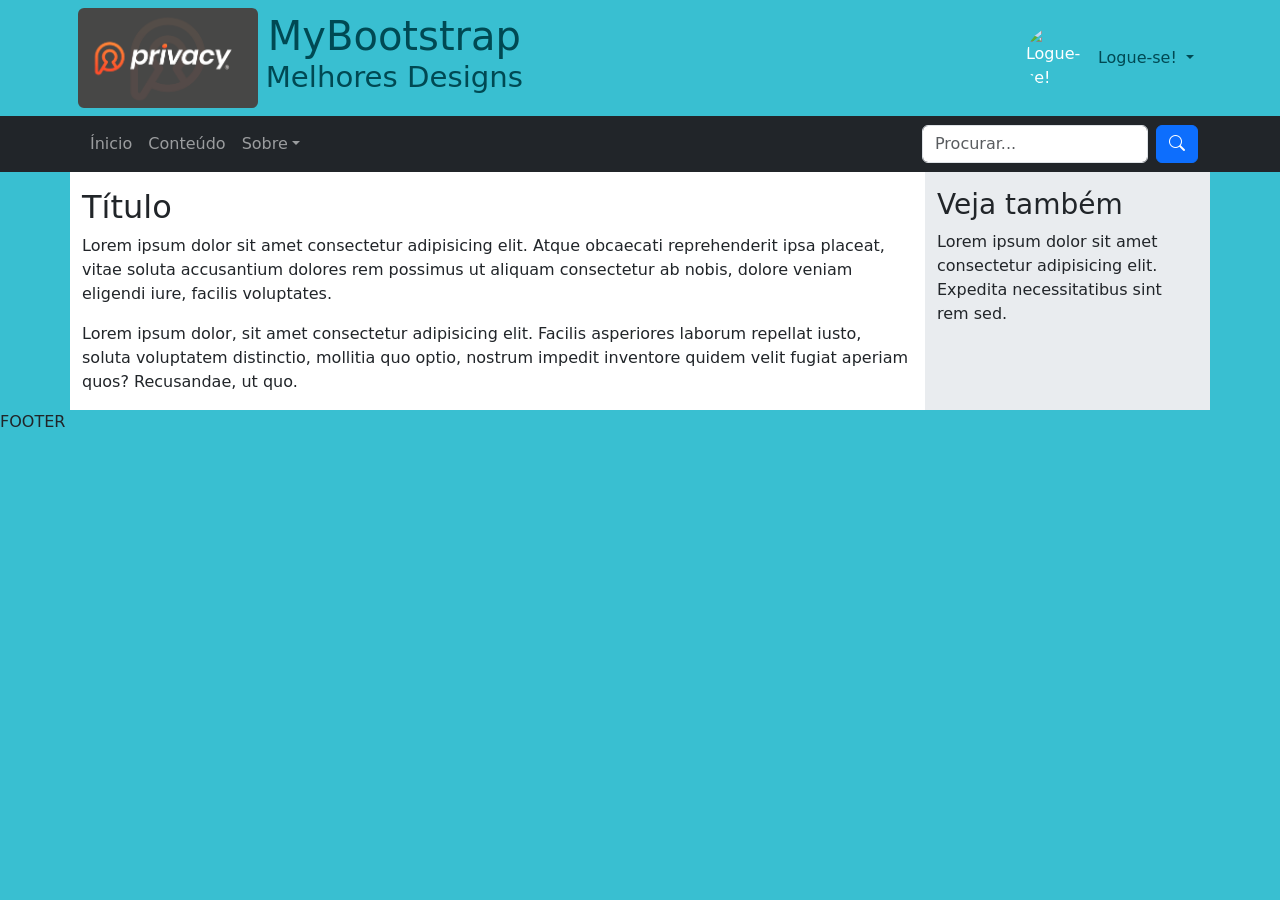
==== index.html @ a6203cee "oloko okok" ====
<!DOCTYPE html>
<html lang="pt-BR">

<head>
    <meta charset="UTF-8">
    <meta name="viewport" content="width=device-width, initial-scale=1.0">
    <!-- Importa o framework Bootstrap 5 CSS -->
    <link href="https://cdn.jsdelivr.net/npm/bootstrap@5.3.8/dist/css/bootstrap.min.css" rel="stylesheet"
        integrity="sha384-sRIl4kxILFvY47J16cr9ZwB07vP4J8+LH7qKQnuqkuIAvNWLzeN8tE5YBujZqJLB" crossorigin="anonymous">
    <link rel="stylesheet" href="https://cdn.jsdelivr.net/npm/bootstrap-icons@1.13.1/font/bootstrap-icons.min.css">
    <style>
        /* Cores personalizadas */
        :root {
            --text-black-blueoil: #004953;
            --bg-black-blueoil: #39bfd1;
        }

        body {
            background-color: bisque;
            background-attachment: fixed;
            background-image: url("img/bg01.jpg");
            background-position: center;
            background-repeat: no-repeat;
            background-size: cover;
        }

        #wrap header .logotipo {
            height: 100px;
            width: auto;
        }

        #wrap header small {
            font-size: 73%;
        }

        .logged img,
        .unlogged img {
            height: 2rem;
            width: 2rem;
        }

        @media screen and (min-width: 576px) {

            .logged img,
            .unlogged img {
                height: 4rem;
                width: 4rem;
            }
        }

        .logged .dropdown-toggle,
        .unlogged .dropdown-toggle {
            color: var(--text-black-blueoil);
            text-decoration: none;
        }

        .text-black-blueoil {
            color: var(--text-black-blueoil);
        }

        .bg-black-blueoil {
            background-color: var(--bg-black-blueoil);
        }

        .navbar-brand img {
            height: 2.5rem;
            width: auto;
        }

        .navbar-brand {
            opacity: 0;
            /* visibility: hidden; */
            display: none;
            transition: opacity .3s ease;
        }

        .navbar-brand.show {
            opacity: 1;
            /* visibility: visible; */
            display: block;
        }

        #wrap header .dropdown-menu {
            z-index: 10000;
        }
    </style>
    <title>MyBootstrap</title>
</head>

<body data-bs-theme="light" class="vh-100" style="background-color: #39bfd1;">

    <div id="wrap">
        <header class="bg-black-blueoil">
            <!-- Jumbotron -->
            <div class="container p-2 text-white d-flex flex-column flex-sm-row">

                <div class="d-flex align-items-center gap-2">
                    <a href="index.html">
                        <img class="rounded d-block logotipo" src="img/image.png" alt="Logotipo do MyBootstrap">
                    </a>
                    <h1 class="text-black-blueoil text-center">
                        MyBootstrap
                        <small class="d-block">Melhores Designs</small>
                    </h1>
                </div>

                <!-- Se não tem logado -->
                <div class="unlogged dropdown d-flex align-items-center gap-2 justify-content-center p-2 ms-sm-auto">
                    <img class="rounded-circle" src="img/user.png" alt="Logue-se!">
                    <a href="javascript: void(0)" class="dropdown-toggle" data-bs-toggle="dropdown">
                        Logue-se!
                    </a>
                    <ul class="dropdown-menu">
                        <li><a class="dropdown-item" href="javascript: void(0)" data-bs-toggle="modal"
                                data-bs-target="#myModal">Fazer login</a></li>
                        <li><a class="dropdown-item" href="javascript: void(0)">Cadastre-se</a></li>
                    </ul>
                </div>

                <!-- Se o usuário está logado -->
                <div class="logged dropdown d-none align-items-center gap-2 justify-content-center p-2 ms-sm-auto">
                    <img class="rounded-circle" src="https://randomuser.me/api/portraits/men/3.jpg" alt="Joca da Silva">
                    <a href="javascript: void(0)" class="dropdown-toggle" data-bs-toggle="dropdown">
                        Joca da Silva
                    </a>
                    <ul class="dropdown-menu">
                        <li><a class="dropdown-item" href="javascript: void(0)">Ver perfil</a></li>
                        <li><a class="dropdown-item" href="javascript: void(0)">Sair / Logout</a></li>
                    </ul>
                </div>

            </div>
        </header>

        <nav class="navbar navbar-expand-sm navbar-dark bg-dark sticky-top">
            <div class="container">
                <a class="navbar-brand p-0" href="index.html" data-bs-toggle="tooltip"
                    title="MyBootstrap - Melhores Designs" data-bs-placement="bottom">
                    <img class="rounded" src="img/image.png" alt="Logotipo de MyBootstrap">
                </a>
                <button class="navbar-toggler ms-auto" type="button" data-bs-toggle="collapse"
                    data-bs-target="#mynavbar">
                    <span class="navbar-toggler-icon"></span>
                </button>
                <div class="collapse navbar-collapse" id="mynavbar">
                    <ul class="navbar-nav me-auto">
                        <li class="nav-item">
                            <a class="nav-link" href="index.html">Ínicio</a>
                        </li>
                        <li class="nav-item">
                            <a class="nav-link" href="#conteudo">Conteúdo</a>
                        </li>
                        <li class="nav-item dropdown">
                            <a class="nav-link dropdown-toggle" href="#" role="button"
                                data-bs-toggle="dropdown">Sobre</a>
                            <ul class="dropdown-menu">
                                <li><a class="dropdown-item" href="#sobre_o_site">Sobre o Site</a></li>
                                <li><a class="dropdown-item" href="#sobre_o_autor">Sobre o Autor</a></li>
                                <li>
                                    <hr class="dropdown-divider">
                                </li>
                                <li><a class="dropdown-item" href="#faca_contato">Faça Contato</a></li>
                                <li><a class="dropdown-item" href="#privacidade">Políticas de Privacidade</a></li>
                            </ul>
                        </li>
                    </ul>
                    <form class="d-flex mt-2 mt-sm-0 ms-0 ms-sm-2">
                        <input class="form-control me-2" type="text" placeholder="Procurar...">
                        <button class="btn btn-primary" type="button"><i class="bi bi-search"></i></button>
                    </form>
                </div>
            </div>
        </nav>

        <main>
            <div class="container">
                <div class="row">
                    <section class="col-md-8 col-lg-9 bg-body pt-3">
                        <h2>Título</h2>
                        <p>Lorem ipsum dolor sit amet consectetur adipisicing elit. Atque obcaecati reprehenderit ipsa
                            placeat, vitae soluta accusantium dolores rem possimus ut aliquam consectetur ab nobis,
                            dolore
                            veniam eligendi iure, facilis voluptates.</p>
                        <p>Lorem ipsum dolor, sit amet consectetur adipisicing elit. Facilis asperiores laborum repellat
                            iusto, soluta voluptatem distinctio, mollitia quo optio, nostrum impedit inventore quidem
                            velit
                            fugiat aperiam quos? Recusandae, ut quo.</p>
                    </section>

                    <aside class="col-md-4 col-lg-3 bg-body-secondary pt-3">
                        <h3>Veja também</h3>
                        <p>Lorem ipsum dolor sit amet consectetur adipisicing elit. Expedita necessitatibus sint rem
                            sed.
                        </p>
                    </aside>
                </div>
            </div>
        </main>

        <footer>
            FOOTER
        </footer>

    </div>

    <!-- Modal de login -->
    <div class="modal fade" id="myModal">
        <div class="modal-dialog modal-dialog-centered">
            <div class="modal-content">

                <!-- Modal Header -->
                <div class="modal-header">
                    <h4 class="modal-title">Fazer login</h4>
                    <button type="button" class="btn-close" data-bs-dismiss="modal"></button>
                </div>

                <!-- Modal body -->
                <div class="modal-body">

                    <div class="alert alert-danger alert-dismissible fade show">
                        <button type="button" class="btn-close" data-bs-dismiss="alert"></button>
                        <strong>Oooops!</strong> Algo errado não está certo!
                    </div>

                    <form>
                        <div class="form-floating mb-3 mt-3">
                            <input type="text" class="form-control" id="email" placeholder="Enter email" name="email">
                            <label for="email">Email</label>
                        </div>

                        <div class="form-floating mt-3 mb-3">
                            <input type="password" class="form-control" id="pwd" placeholder="Enter password"
                                name="pswd">
                            <label for="pwd">Password</label>
                        </div>

                        <div class="d-flex justify-content-between align-items-center">
                            <button type="submit" class="btn btn-primary"><i class="bi bi-box-arrow-in-right"></i>
                                Entrar</button>
                            <span class="text-center"><a href="javascript:void(0)">Recuperar senha</a></span>
                        </div>
                    </form>
                </div>

                <!-- Modal footer -->
                <div class="modal-footer">
                    <button type="button" class="btn btn-danger" data-bs-dismiss="modal">Fechar</button>
                </div>

            </div>
        </div>
    </div>

    <!-- Importa o framework Bootstrap 5 JavaScript -->
    <script src="https://cdn.jsdelivr.net/npm/bootstrap@5.3.8/dist/js/bootstrap.bundle.min.js"
        integrity="sha384-FKyoEForCGlyvwx9Hj09JcYn3nv7wiPVlz7YYwJrWVcXK/BmnVDxM+D2scQbITxI"
        crossorigin="anonymous"></script>
    <script>
        // Habilita tooltips do Bootstrap
        var tooltipTriggerList = [].slice.call(document.querySelectorAll('[data-bs-toggle="tooltip"]'))
        var tooltipList = tooltipTriggerList.map(function (tooltipTriggerEl) {
            return new bootstrap.Tooltip(tooltipTriggerEl)
        })

        const header = document.querySelector("#wrap > header");
        const brand = document.querySelector(".navbar-brand");

        const observer = new IntersectionObserver(
            ([entry]) => {
                brand.classList.toggle("show", !entry.isIntersecting);
            },
            {
                threshold: 0
            }
        );

        observer.observe(header);
    </script>
</body>

</html>
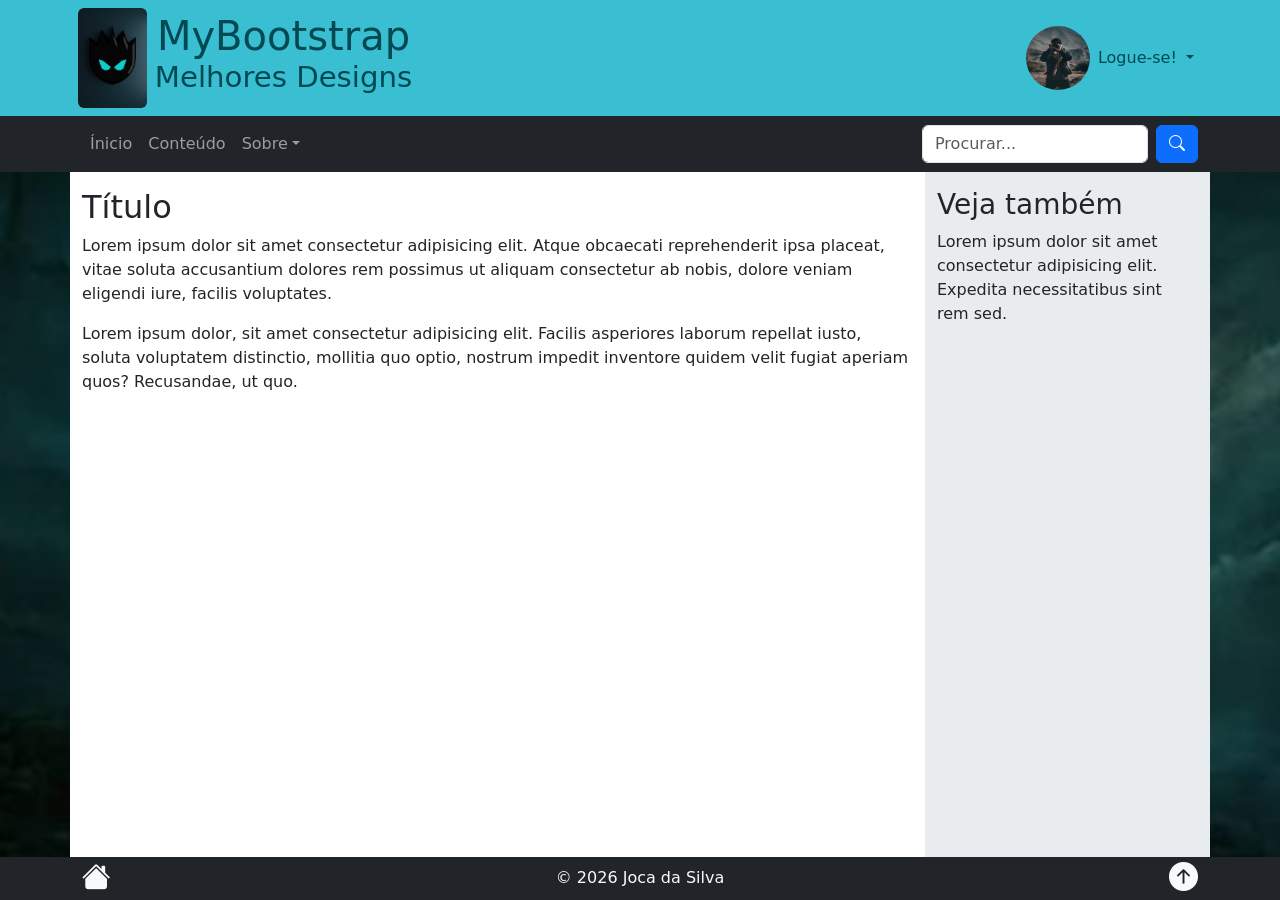
==== commit 90ae09f0: "bootstrap" ====
--- a/index.html
+++ b/index.html
@@ -18,7 +18,7 @@
         body {
             background-color: bisque;
             background-attachment: fixed;
-            background-image: url("img/bg01.jpg");
+            background-image: url("img/fundo.png");
             background-position: center;
             background-repeat: no-repeat;
             background-size: cover;
@@ -83,13 +83,29 @@
         #wrap header .dropdown-menu {
             z-index: 10000;
         }
+
+        /* Links do rodapé usando variáveis do Bootstrap */
+        #wrap footer a {
+            font-size: 1.8rem;
+            color: var(--bs-light);
+        }
+
+        #wrap footer a:hover {
+            color: var(--bs-gray-300);
+        }
+
+        main>.container>.row>section,
+        main>.container>.row>aside {
+            display: flex;
+            flex-direction: column;
+        }
     </style>
     <title>MyBootstrap</title>
 </head>
 
-<body data-bs-theme="light" class="vh-100" style="background-color: #39bfd1;">
-
-    <div id="wrap">
+<body data-bs-theme="light" class="d-flex flex-column min-vh-100">
+
+    <div id="wrap" class="flex-grow-1 d-flex flex-column min-vh-100">
         <header class="bg-black-blueoil">
             <!-- Jumbotron -->
             <div class="container p-2 text-white d-flex flex-column flex-sm-row">
@@ -172,9 +188,9 @@
             </div>
         </nav>
 
-        <main>
-            <div class="container">
-                <div class="row">
+        <main class="flex-grow-1 d-flex">
+            <div class="container d-flex">
+                <div class="row flex-grow-1">
                     <section class="col-md-8 col-lg-9 bg-body pt-3">
                         <h2>Título</h2>
                         <p>Lorem ipsum dolor sit amet consectetur adipisicing elit. Atque obcaecati reprehenderit ipsa
@@ -197,8 +213,12 @@
             </div>
         </main>
 
-        <footer>
-            FOOTER
+        <footer class="bg-dark text-light">
+            <div class="container d-flex justify-content-between align-items-center">
+                <a href="index.html"><i class="bi bi-house-fill"></i></a>
+                <div>&copy; 2026 Joca da Silva</div>
+                <a href="#top"><i class="bi bi-arrow-up-circle-fill"></i></a>
+            </div>
         </footer>
 
     </div>
